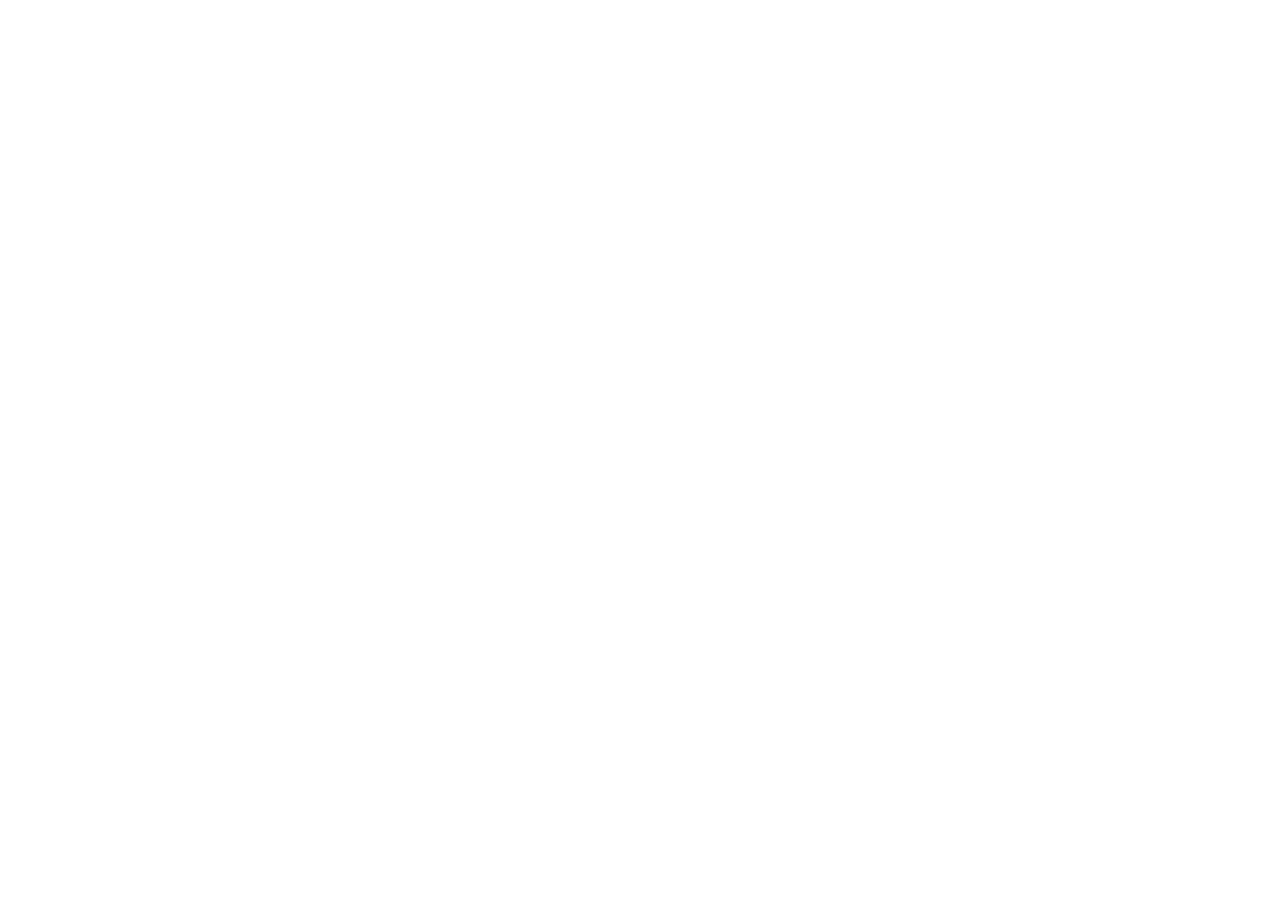
==== preEntrega2/index.html @ 9cac2225 "first commit" ====
<!DOCTYPE html>
<html lang="es">
<head>
    <meta charset="UTF-8">
    <meta name="viewport" content="width=device-width, initial-scale=1.0">
    <title>Document</title>
</head>
<body>
    <script src="index.js"></script>
    
</body>
</html>
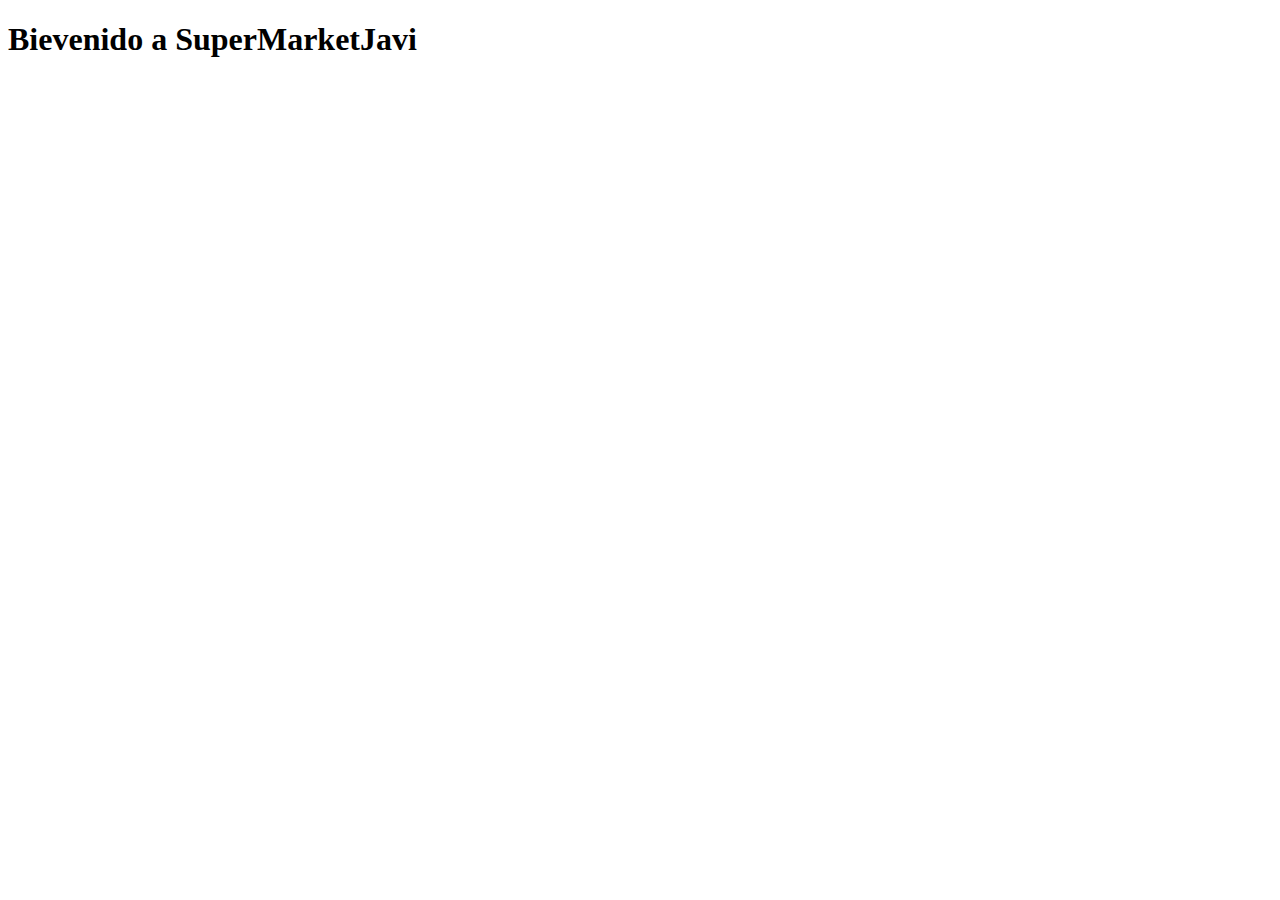
==== commit 46bb825c: "tituloMarket" ====
--- a/preEntrega2/index.html
+++ b/preEntrega2/index.html
@@ -3,9 +3,10 @@
 <head>
     <meta charset="UTF-8">
     <meta name="viewport" content="width=device-width, initial-scale=1.0">
-    <title>Document</title>
+    <title> SuperMarketJavi</title>
 </head>
 <body>
+    <h1>Bievenido a SuperMarketJavi</h1>
     <script src="index.js"></script>
     
 </body>
